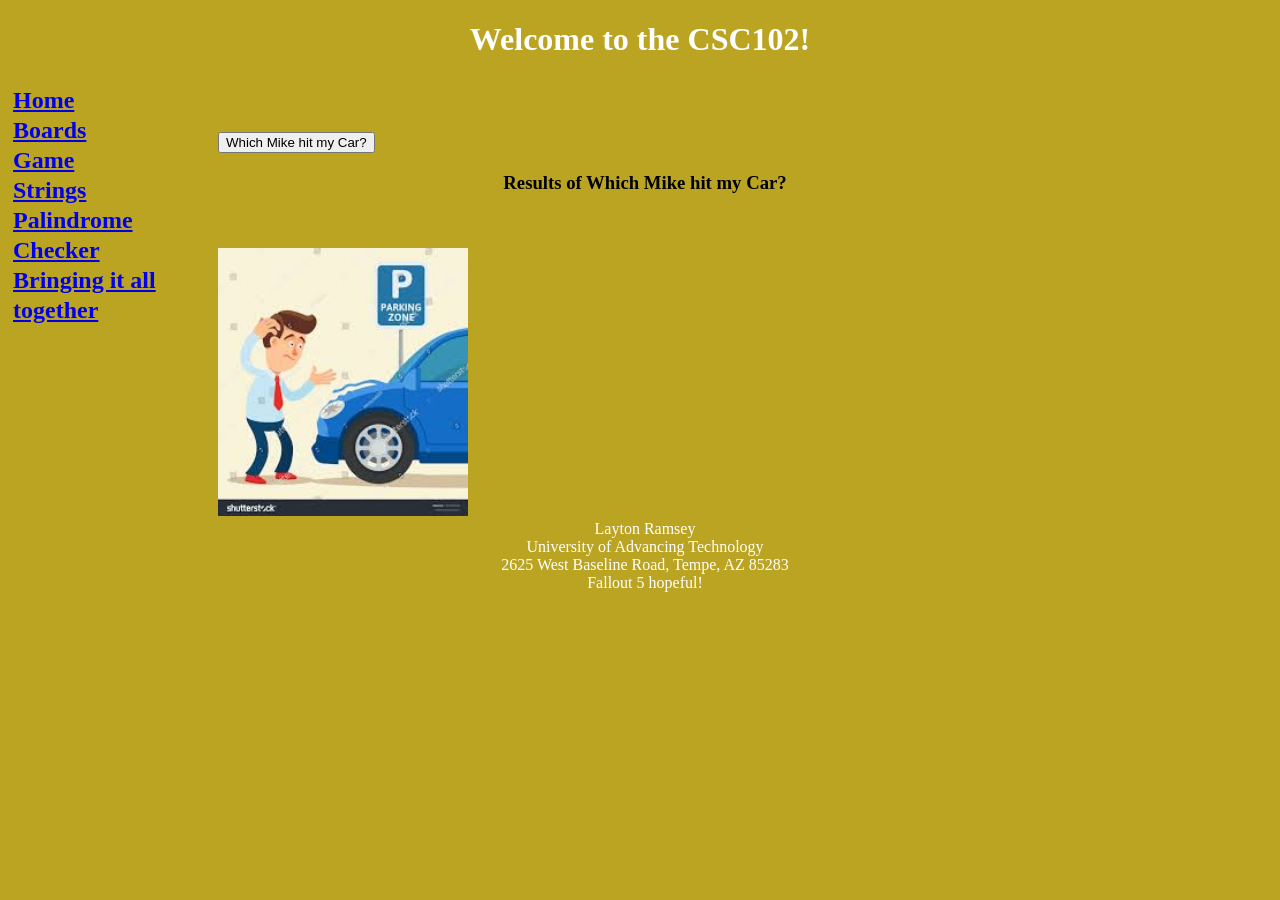
==== B_I_A_T.html @ 059881bd "6.2 assignment I created B_I_A_T.html file for this assignment using the global arrays that we just " ====
<!--Layton Ramsey,06/19/2026 -->

<!DOCTYPE html>

<html lang="en">

    <head>
        <meta charset="UTF-8">
        <meta name="viewport" content="width=device-width, initial-scale=1.0">
        <link rel="stylesheet" href="main.css">
        <title>Bringing it all together</title>
        <script src="code.js"></script>
    </head>
    <body>

    <header>
        <h1>Welcome to the CSC102!</h1>
        <h2>
             
            <nav>
                <a href="./index.html">Home</a><br>
                <a href="./boards.html">Boards</a><br>
                <a href="./game.html">Game</a><br>
                <a href="./strings.html">Strings</a><br>
                <a href="./palindrome_checker.html">Palindrome Checker</a><br>
                <a href="./B_I_A_T.html">Bringing it all together</a><br>
            </nav>
        </h2>
    </header>
    <br>
    <br>
    <p>
        <!-- Button to see which Mike hit my car and display the results in the h3 element with id "carResult" -->

        <button onclick="WhichMikeHitMyCar()">Which Mike hit my Car?</button>

        <!-- h3 element to display the results of which Mike hit my car -->

        <h3 id="mikeResult">Results of Which Mike hit my Car?</h3>
    </p>
    <br>
    <br>
    <img id="memeImage" src="funny car 6.2.jpg" alt="Funny Car Meme">
    <footer>
            Layton Ramsey<br>
            University of Advancing Technology<br>
            2625 West Baseline Road, Tempe, AZ 85283<br>
            Fallout 5 hopeful! <br>
    </footer>
</body>

</html>
---- main.css ----
/*
declaration block::after

selector{
    property: value;
    property2: value2;
}
*/

body{
    background-color:rgb(187, 164, 33);
    color: white; 
      
}

nav{
    height: 600px;
    width: 200px;
    float: left;
    padding: 5px;
    line-height: 30px;
}

footer{
    text-align: center;
    margin-right: 200px;
}

#memeImage{
    margin-right: 200px;
    width: 250px;
}

h1{
    text-align: center;
}

form{
    margin-right: 200px;
    text-align: center;
    text-decoration-color: black;
    text-decoration-thickness: 5px;
    color: black;
}



h3{
    text-align: center;
    margin-right: 200px;
    color: black;
}
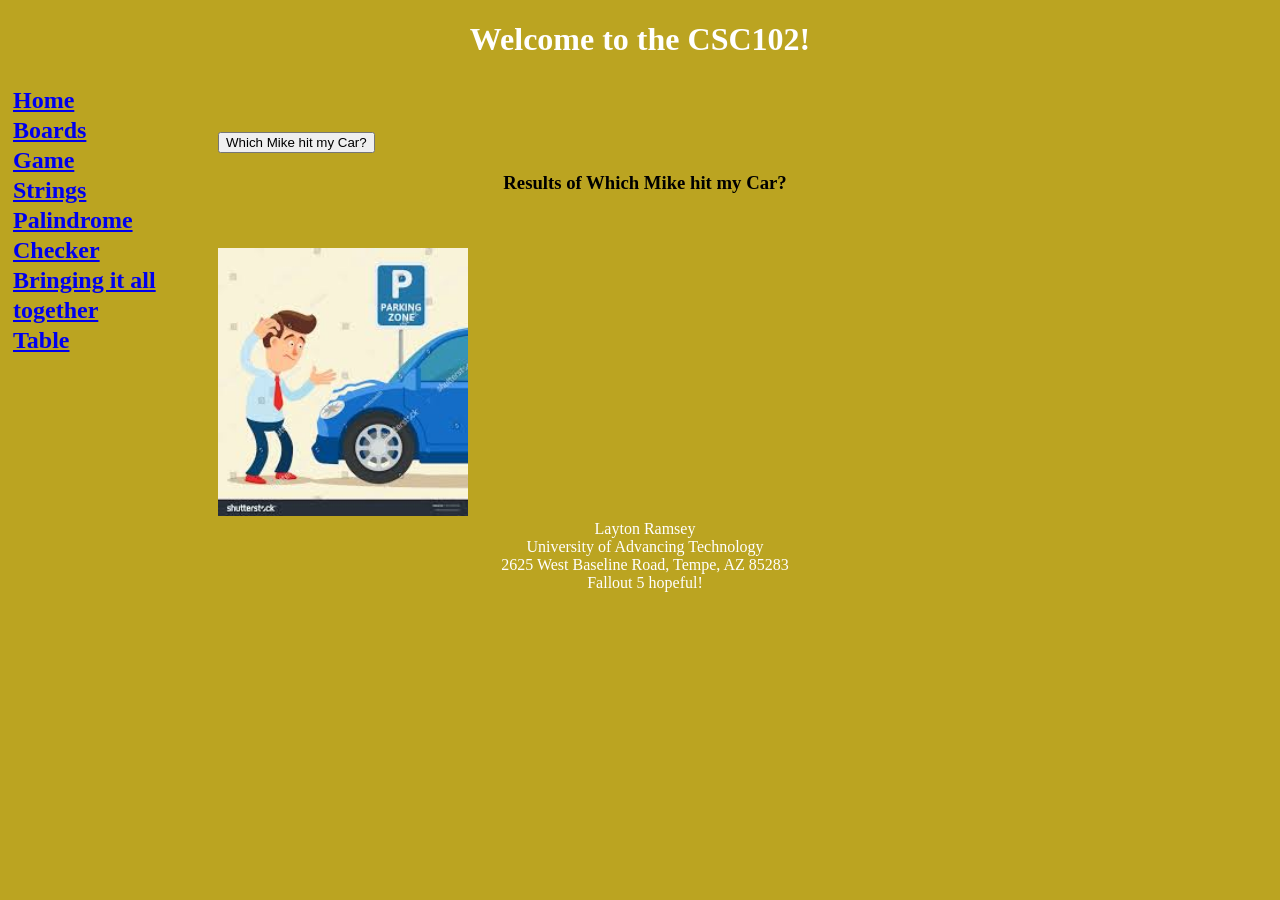
==== commit 4223ca10: "7.1: Table Creation -Created Table.HTML and sub.css -added the table.html reference links to the fol" ====
--- a/B_I_A_T.html
+++ b/B_I_A_T.html
@@ -1,4 +1,4 @@
-<!--Layton Ramsey,06/19/2026 -->
+<!--Layton Ramsey,06/25/2026 -->
 
 <!DOCTYPE html>
 
@@ -24,6 +24,7 @@
                 <a href="./strings.html">Strings</a><br>
                 <a href="./palindrome_checker.html">Palindrome Checker</a><br>
                 <a href="./B_I_A_T.html">Bringing it all together</a><br>
+                <a href="./Table.HTML">Table</a><br>
             </nav>
         </h2>
     </header>
